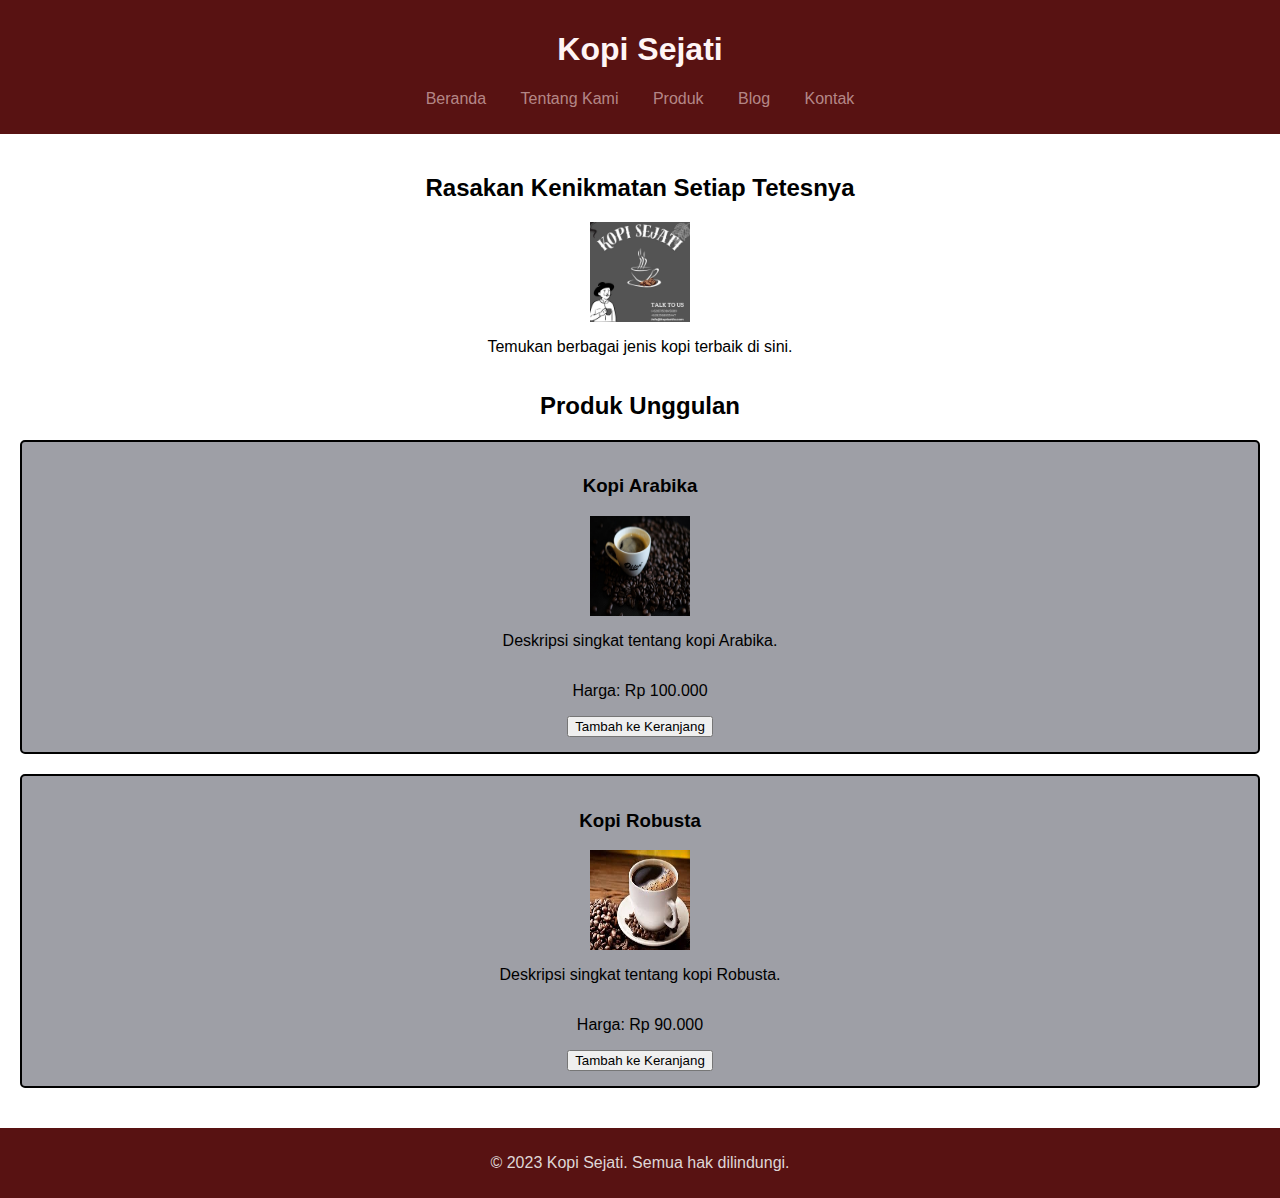
==== index.html @ 545bb42f "Add files via upload" ====
<!DOCTYPE html>
<html lang="id">
<head>
    <meta charset="UTF-8">
    <meta name="viewport" content="width=device-width, initial-scale=1.0">
    <title>Kopi Sejati</title>
    <link rel="stylesheet" href="style.css">
</head>
<body>
    <header>
        <h1>Kopi Sejati</h1>
        
        <nav>
            <ul>
                <li><a href="index.html">Beranda</a></li>
                <li><a href="tentang.html">Tentang Kami</a></li>
                <li><a href="produk.html">Produk</a></li>
                <li><a href="blog.html">Blog</a></li>
                <li><a href="kontak.html">Kontak</a></li>
            </ul>
        </nav>
    </header>
    <main>
        <section id="home">
            <div class="judul">
        
            <h2>Rasakan Kenikmatan Setiap Tetesnya</h2>
            <img src="./img/KOPI SEJATI.jpg" class="gambar">
            <p>Temukan berbagai jenis kopi terbaik di sini.</p>
        
            </div>
        </section>

        <section id="products">
            <h2>Produk Unggulan</h2>
            <div class="product">
                <h3>Kopi Arabika</h3>
                <img src="./img/kopiarabika.jpg">
                <p>Deskripsi singkat tentang kopi Arabika.</p>
                <p>Harga: Rp 100.000</p>
                <button>Tambah ke Keranjang</button>
            </div>
            <div class="product">
                <h3>Kopi Robusta</h3>
                <img src="./img/kopirobusta.jpg">
                <p>Deskripsi singkat tentang kopi Robusta.</p>
                <p>Harga: Rp 90.000</p>
                <button>Tambah ke Keranjang</button>
            </div>
        </section>
    </main>
    <footer>
        <p>&copy; 2023 Kopi Sejati. Semua hak dilindungi.</p>
    </footer>
</body>
</html>
---- style.css ----
body {
    font-family: Arial, sans-serif;
    margin: 0;
    padding: 0;
    background-color: #94680a00;
}

header {
    background: #581212;
    color: hsl(0, 100%, 98%);
    padding: 10px 0;
    text-align: center;

}


nav ul {
    list-style-type: none;
    padding: 0;
}


nav ul li {
    display: inline;
    margin: 0 15px;
}

nav ul li a {
    color: #f0d5d59d;
    text-decoration: none;
}

h1, h2, h3, p {
    margin: 2;
    text-align: center;
}

button{
   margin: 2;
   text-align: center;
}

img{
    height: 100px;
    width: 100px;
    top: 50%;
    left: 50%;
    
}
main {
    padding: 20px;
}

.judul{
    display: flex;
    justify-content: center;
    align-items: center;
    flex-direction: column;
    
}

.product {
    display: flex;
    justify-content: center;
    align-items: center;
    flex-direction: column;
    background: #1e20316e;
    border: 2px solid #000000;
    border-radius: 5px;
    margin: 20px 0;
    padding: 15px;
}

footer {
    text-align: center;
    padding: 10px 0;
    background: #581212;
    color: #dfd6d6;
    position: relative;
    bottom: 0;
    width: 100%;
}

form {
    background: #362222;
    padding: 20px;
    border-radius: 5px;
    border: 1px solid #5f5555;
}

form label {
    display: block;
    margin: 10px 0 5px;
}

form input, form textarea {
    width: 100%;
    padding: 10px;
    margin-bottom: 10px;
    border: 1px solid #573939;
    border-radius: 5px;
}
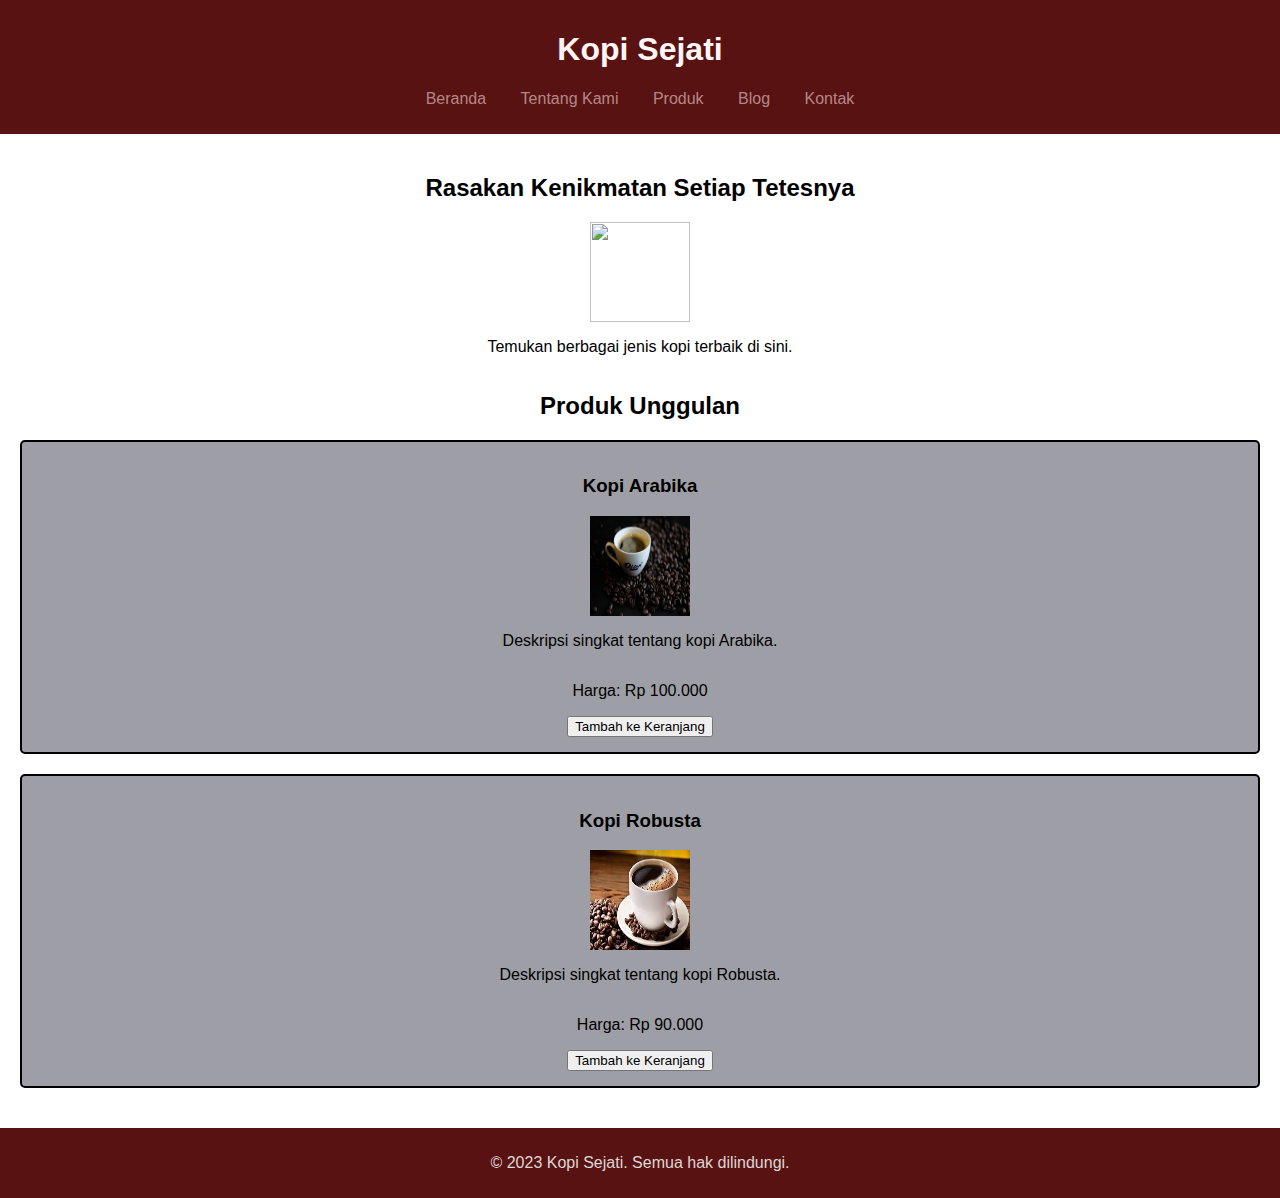
==== commit 125a6024: "index.html" ====
--- a/index.html
+++ b/index.html
@@ -25,7 +25,7 @@
             <div class="judul">
         
             <h2>Rasakan Kenikmatan Setiap Tetesnya</h2>
-            <img src="./img/KOPI SEJATI.jpg" class="gambar">
+            <img src="./img/logo.jpg" class="gambar">
             <p>Temukan berbagai jenis kopi terbaik di sini.</p>
         
             </div>
@@ -53,4 +53,4 @@
         <p>&copy; 2023 Kopi Sejati. Semua hak dilindungi.</p>
     </footer>
 </body>
-</html>+</html>
